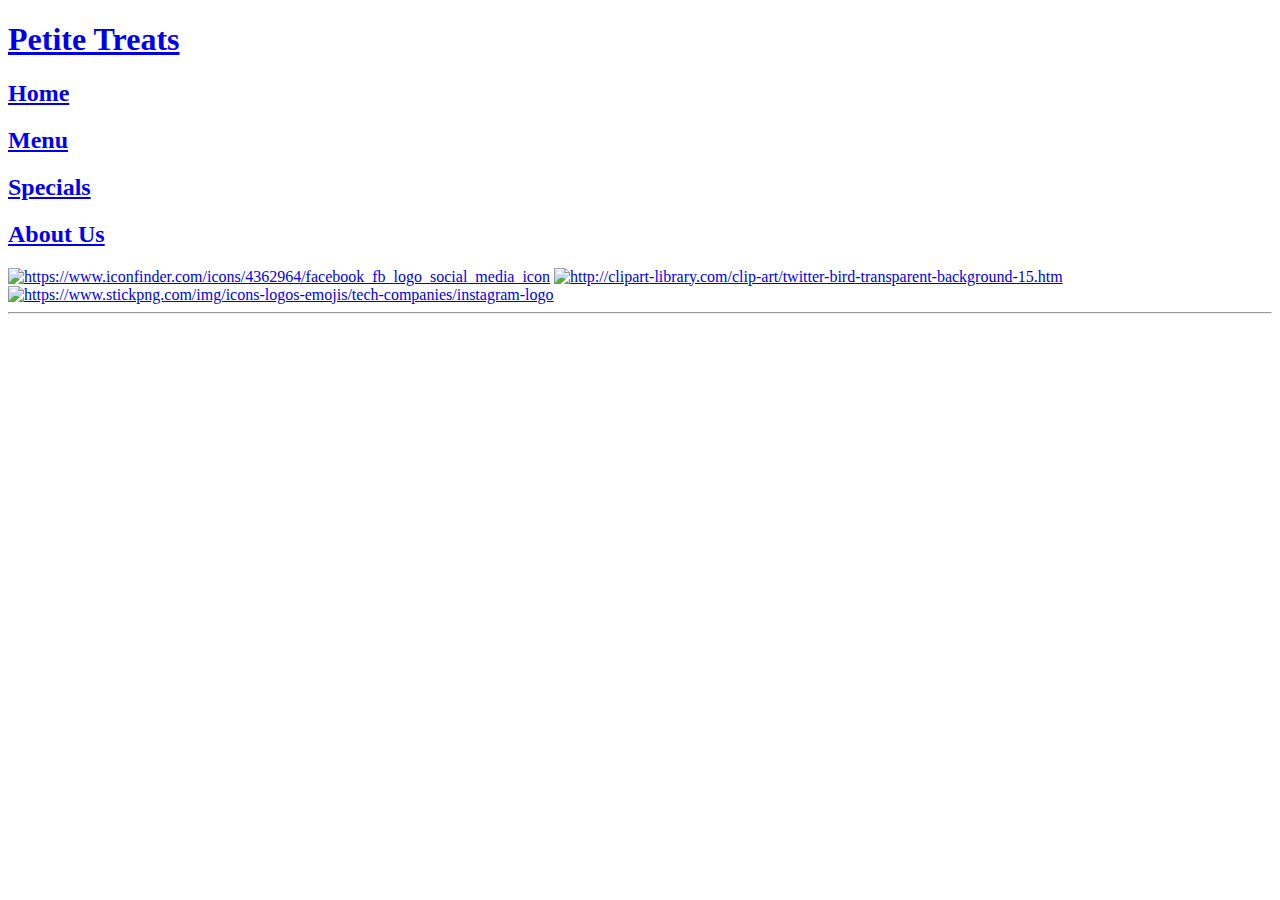
==== index.html @ 09cdf333 "Add header with logo, navigation and social buttons" ====
<!DOCTYPE html>
<html lang="en">

<head>
    <meta charset="UTF-8">
    <title>Petite Treats</title>
    <link rel="stylesheet" href="stylesheet.css">
</head>

<body>

<!--Header Code, Logo, Navigation & Socials-->
<div class="top_bar">

    <div class="column" id="logo">
        <a href="index.html"><h1>Petite Treats</h1></a>
    </div>

    <div class="column" id="top_navigation">
        <a href="index.html" class='active'><h2>Home</h2></a>
        <a href="menu.html"><h2>Menu</h2></a>
        <a href="specials.html"><h2>Specials</h2></a>
        <a href="about_us.html"><h2>About Us</h2></a>
    </div>

    <div class="column" id="social_icons">
        <a href="https://www.facebook.com/"><img src="facebook_icon.png"
                                                 alt="https://www.iconfinder.com/icons/4362964/facebook_fb_logo_social_media_icon"></a>
        <a href="https://www.twitter.com/"><img src="twitter_icon.jpg"
                                                alt="http://clipart-library.com/clip-art/twitter-bird-transparent-background-15.htm"></a>
        <a href="https://www.instagram.com/"><img src="instagram_icon.png"
                                                  alt="https://www.stickpng.com/img/icons-logos-emojis/tech-companies/instagram-logo"></a>
    </div>

</div>

<hr id="header_break">

</body>

</html>
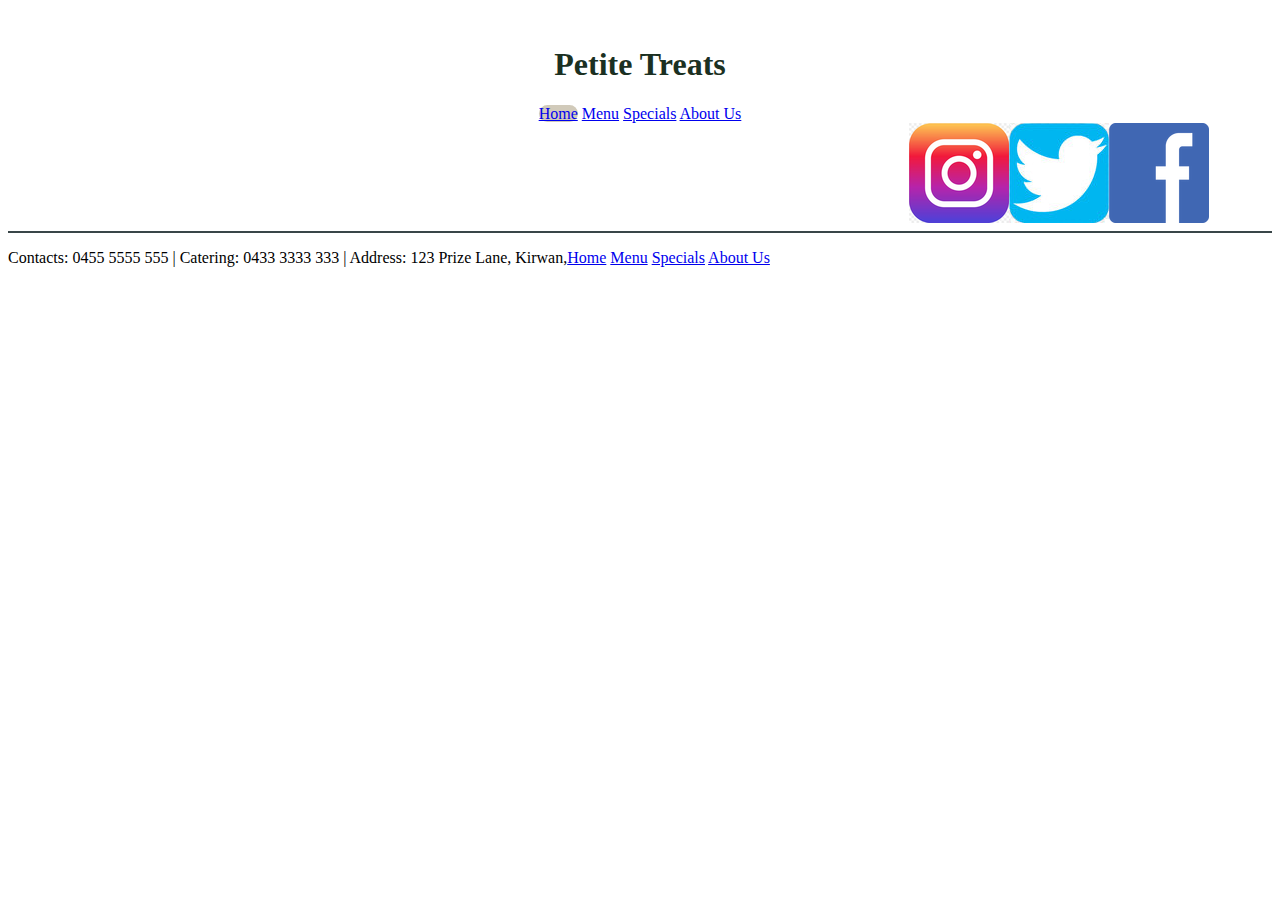
==== commit 3102b260: "Touch up navigation, add footer" ====
--- a/index.html
+++ b/index.html
@@ -9,21 +9,19 @@
 
 <body>
 
-<!--Header Code, Logo, Navigation & Socials-->
+<!--Header - Logo, Navigation & Socials-->
 <div class="top_bar">
 
-    <div class="column" id="logo">
-        <a href="index.html"><h1>Petite Treats</h1></a>
+    <div class="top_bar_column" id="logo"><a href="index.html"><h1>Petite Treats</h1></a></div>
+
+    <div class="top_bar_column navigation">
+        <a href="index.html" class="active">Home</a>
+        <a href="menu.html">Menu</a>
+        <a href="specials.html">Specials</a>
+        <a href="about_us.html">About Us</a>
     </div>
 
-    <div class="column" id="top_navigation">
-        <a href="index.html" class='active'><h2>Home</h2></a>
-        <a href="menu.html"><h2>Menu</h2></a>
-        <a href="specials.html"><h2>Specials</h2></a>
-        <a href="about_us.html"><h2>About Us</h2></a>
-    </div>
-
-    <div class="column" id="social_icons">
+    <div class="top_bar_column" id="social_icons">
         <a href="https://www.facebook.com/"><img src="facebook_icon.png"
                                                  alt="https://www.iconfinder.com/icons/4362964/facebook_fb_logo_social_media_icon"></a>
         <a href="https://www.twitter.com/"><img src="twitter_icon.jpg"
@@ -31,11 +29,14 @@
         <a href="https://www.instagram.com/"><img src="instagram_icon.png"
                                                   alt="https://www.stickpng.com/img/icons-logos-emojis/tech-companies/instagram-logo"></a>
     </div>
-
 </div>
 
 <hr id="header_break">
 
+
+<!--Footer - Business Contacts & Navigation-->
+<div class="footer">
+    <p>Contacts: 0455 5555 555 | Catering: 0433 3333 333 | Address: 123 Prize Lane, Kirwan,<a href= "index.html">Home</a> <a href="menu.html">Menu</a> <a href="specials.html">Specials</a> <a href="about_us.html">About Us</a></p>
+</div>
 </body>
-
 </html>--- a/stylesheet.css
+++ b/stylesheet.css
@@ -0,0 +1,59 @@
+body {
+    margin-bottom: 100px;
+    margin-top: 25px;
+}
+
+.top_bar {
+    text-align: center;
+    min-height: 100px;
+    overflow: hidden;
+    margin-right: 5%;
+    margin-left: 5%;
+    /*padding-top: 20px;*/
+}
+
+#top_navigation a {
+    color: #1B3022;
+    text-align: center;
+    text-decoration: none;
+    font-size: large;
+    padding-right: 20px;
+    padding-left: 20px;
+    float: left;
+}
+
+#social_icons a {
+    float: right;
+    padding: 0;
+}
+
+#logo a {
+    text-decoration: none;
+}
+
+.top_bar a:hover {
+    background-color: #EAEAEA;
+}
+
+.top_bar a.active {
+    background-color: #D1CABA;
+    border-radius: 15px;
+}
+
+.top_bar h1, h2 {
+    font-family: "Bookman Old Style", serif;
+    color: #1B3022;
+}
+
+.top_bar img {
+    float: right;
+}
+
+.column {
+    float: left;
+    width: 33.33%;
+}
+
+#header_break {
+    border: 1px solid #394648;
+}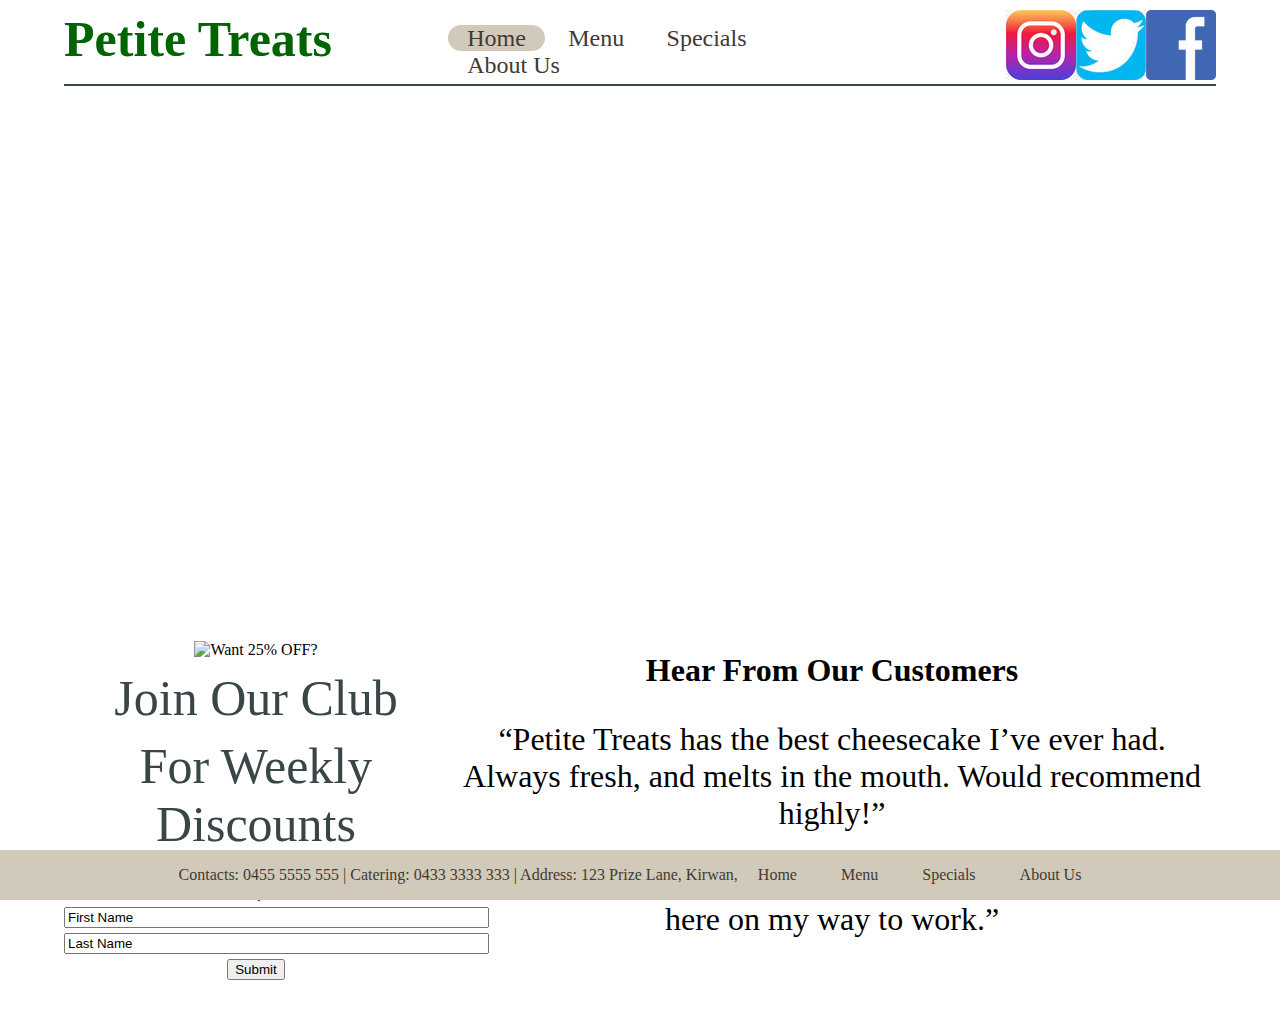
==== commit 3fdea164: "Add mailing list sign up layout & Customer comments" ====
--- a/index.html
+++ b/index.html
@@ -33,10 +33,34 @@
 
 <hr id="header_break">
 
+<!--Main Page Content-->
+<div class="background_image">
+</div>
+
+<div class="main_content_row">
+
+    <div class="column specials_signup">
+        <img src="25%25OffWordArt.png" alt="Want 25% OFF?">
+        <p>Join Our Club</p>
+        <p>For Weekly Discounts</p>
+        <input type="email" value="Email" size="50"><
+        <input type="text" value="First Name" size="50">
+        <input type="text" value="Last Name" size="50">
+        <button>Submit</button>
+    </div>
+
+    <div class="column reviews">
+        <h1>Hear From Our Customers</h1>
+        <p>“Petite Treats has the best cheesecake I’ve ever had. Always fresh, and melts in the mouth. Would recommend
+            highly!”</p>
+        <p>“I’m addicted to the Danish pastries and always drop in here on my way to work.”</p>
+    </div>
+</div>
 
 <!--Footer - Business Contacts & Navigation-->
 <div class="footer">
-    <p>Contacts: 0455 5555 555 | Catering: 0433 3333 333 | Address: 123 Prize Lane, Kirwan,<a href= "index.html">Home</a> <a href="menu.html">Menu</a> <a href="specials.html">Specials</a> <a href="about_us.html">About Us</a></p>
+    <p>Contacts: 0455 5555 555 | Catering: 0433 3333 333 | Address: 123 Prize Lane, Kirwan,<a href="index.html">Home</a>
+        <a href="menu.html">Menu</a> <a href="specials.html">Specials</a> <a href="about_us.html">About Us</a></p>
 </div>
 </body>
 </html>--- a/stylesheet.css
+++ b/stylesheet.css
@@ -1,25 +1,23 @@
 body {
-    margin-bottom: 100px;
-    margin-top: 25px;
+    margin-top: 10px;
+    margin-right: 5%;
+    margin-left: 5%;
+    margin-bottom: 400px;
+    font-family: "Bookman Old Style", serif;
 }
 
-.top_bar {
-    text-align: center;
-    min-height: 100px;
-    overflow: hidden;
-    margin-right: 5%;
-    margin-left: 5%;
-    /*padding-top: 20px;*/
+
+/*since navigation is shorter (height wise) than the rest of the header, must be set further from the top*/
+.navigation {
+    padding-top: 15px;
 }
 
-#top_navigation a {
-    color: #1B3022;
+.navigation a {
+    color: #413A32;
     text-align: center;
     text-decoration: none;
-    font-size: large;
-    padding-right: 20px;
-    padding-left: 20px;
-    float: left;
+    font-size: x-large;
+    padding: 0 5%;
 }
 
 #social_icons a {
@@ -29,31 +27,100 @@
 
 #logo a {
     text-decoration: none;
+    float: left;
 }
 
-.top_bar a:hover {
-    background-color: #EAEAEA;
+a:hover {
+    background-color: #b29d89;
+    border-radius: 15px;
 }
 
-.top_bar a.active {
+a.active {
     background-color: #D1CABA;
     border-radius: 15px;
 }
 
-.top_bar h1, h2 {
-    font-family: "Bookman Old Style", serif;
-    color: #1B3022;
+#logo h1 {
+    font-size: 50px;
+    margin: 0 0 0;
+    color: darkgreen;
 }
 
-.top_bar img {
-    float: right;
-}
-
-.column {
+/*float the columns in line with each other left - right*/
+.top_bar_column {
     float: left;
     width: 33.33%;
 }
 
 #header_break {
     border: 1px solid #394648;
-}+    margin-bottom: 5px;
+}
+
+
+
+
+
+
+.background_image {
+    min-height: 60vh;
+    background-image: url("bakery_display.jpg");
+    /*https://www.pexels.com/photo/donuts-and-bagel-display-205961/*/
+    background-position: center;
+    background-repeat: no-repeat;
+    background-size: cover;
+}
+
+
+
+
+
+
+.specials_signup {
+    width: 33.33%;
+    text-align: center;
+    float: left;
+}
+
+.specials_signup img {
+    padding-top: 10px;
+}
+
+.specials_signup p {
+    font-size: 50px;
+    color: #394648;
+    margin: 10px;
+}
+
+.specials_signup input {
+    margin-bottom: 5px;
+}
+
+
+.reviews {
+    width: 66.66%;
+    float: right;
+    text-align: center;
+}
+
+.reviews p {
+    font-size: xx-large;
+}
+
+.footer a {
+    color: #413A32;
+    padding-left: 20px;
+    padding-right: 20px;
+    text-decoration: none;
+}
+
+.footer {
+    position: fixed;
+    left: 0;
+    right: 0;
+    bottom: 0;
+    width: 100%;
+    text-align: center;
+    background-color: #D1CABA;
+    color: #413A32;
+}
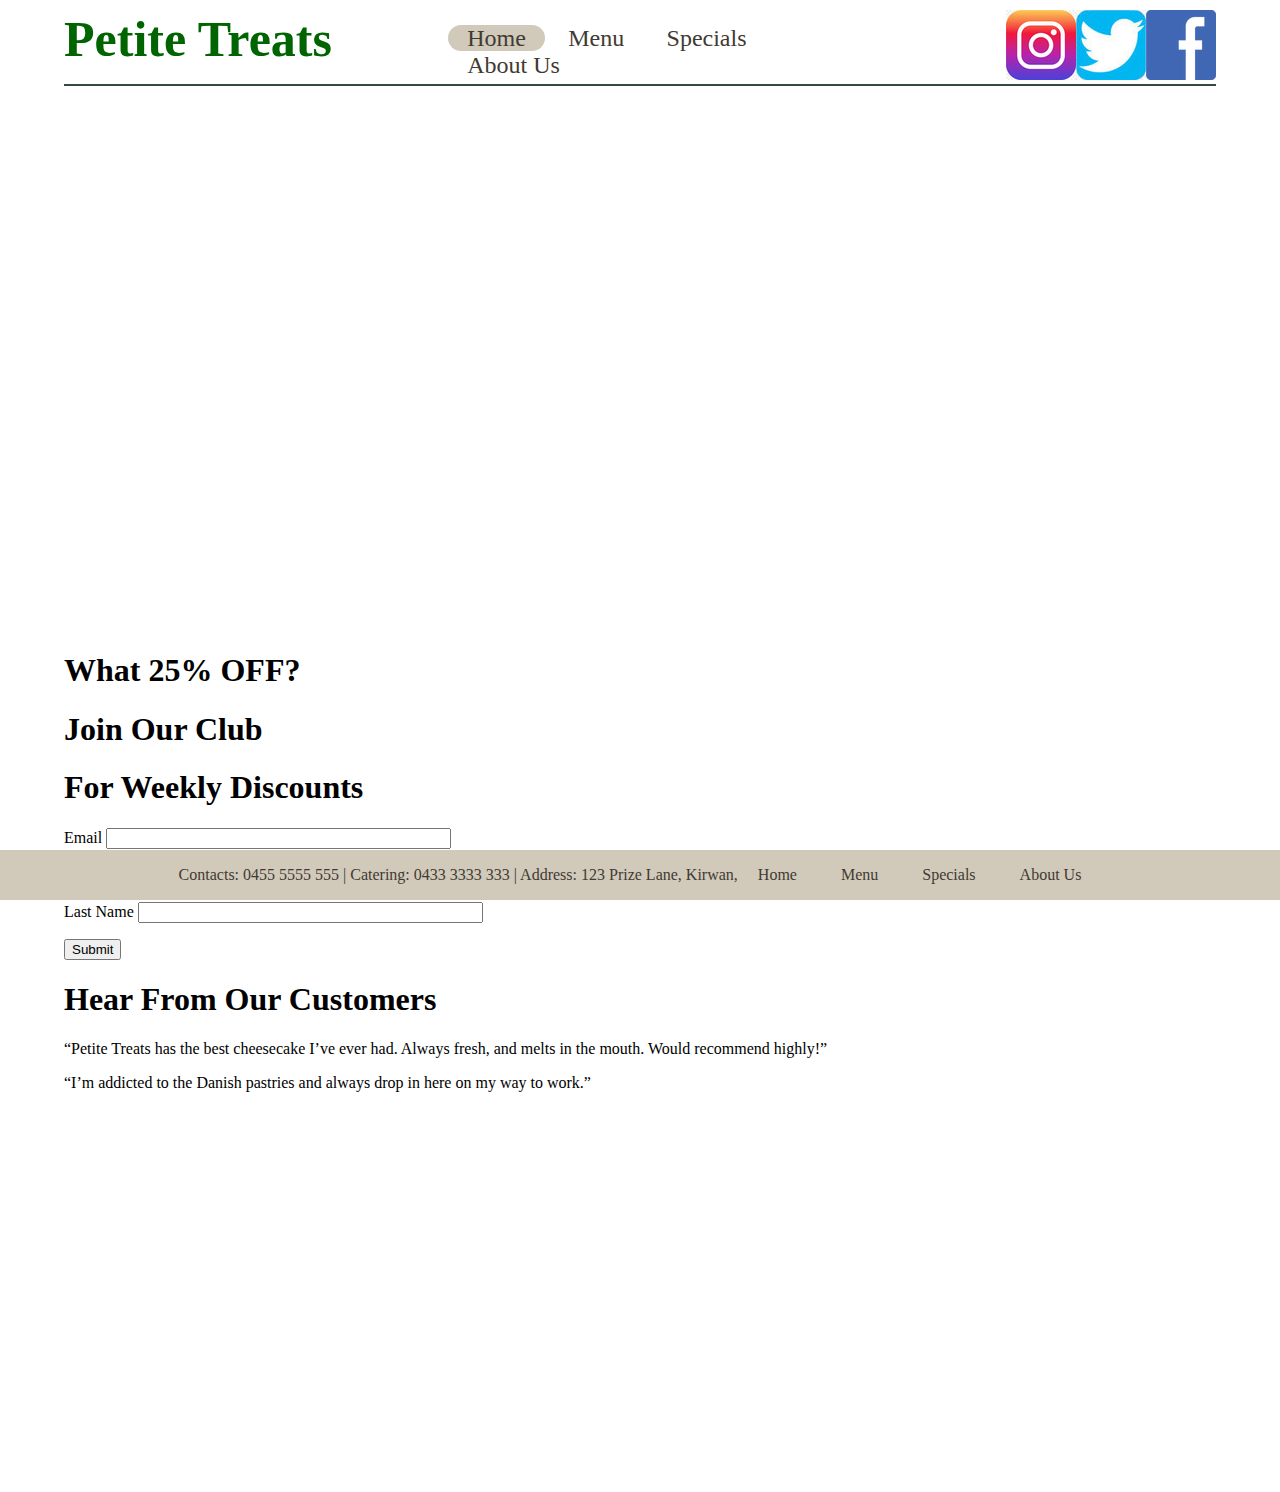
==== commit fa228b7a: "Modify Text entry boxes layout" ====
--- a/index.html
+++ b/index.html
@@ -39,17 +39,17 @@
 
 <div class="main_content_row">
 
-    <div class="column specials_signup">
-        <img src="25%25OffWordArt.png" alt="Want 25% OFF?">
-        <p>Join Our Club</p>
-        <p>For Weekly Discounts</p>
-        <input type="email" value="Email" size="50"><
-        <input type="text" value="First Name" size="50">
-        <input type="text" value="Last Name" size="50">
-        <button>Submit</button>
+    <div class="specials_signup_column">
+        <h1>What 25% OFF?</h1>
+        <h1>Join Our Club</h1>
+        <h1>For Weekly Discounts</h1>
+        <p><label>Email <input type="email" size="40"></label></p>
+        <p><label>First Name <input type="text" size="40"></label></p>
+        <p><label>Last Name <input type="text" size="40"></label></p>
+        <p><button>Submit</button></p>
     </div>
 
-    <div class="column reviews">
+    <div class="reviews_column">
         <h1>Hear From Our Customers</h1>
         <p>“Petite Treats has the best cheesecake I’ve ever had. Always fresh, and melts in the mouth. Would recommend
             highly!”</p>
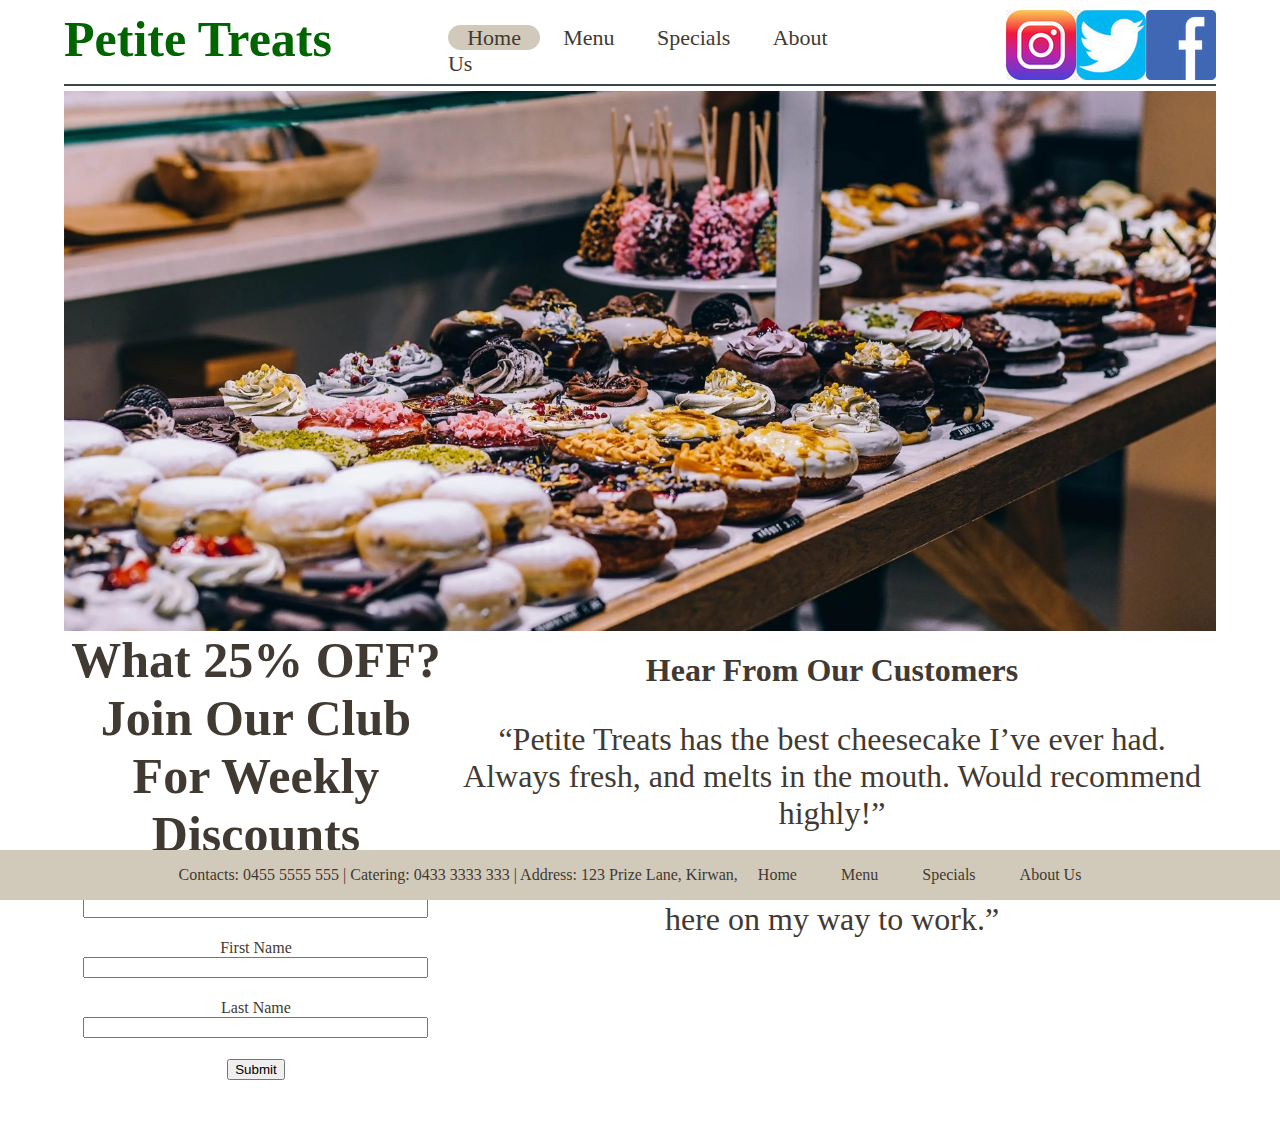
==== commit 864bb568: "Update image links after relocation of images" ====
--- a/index.html
+++ b/index.html
@@ -22,11 +22,11 @@
     </div>
 
     <div class="top_bar_column" id="social_icons">
-        <a href="https://www.facebook.com/"><img src="facebook_icon.png"
+        <a href="https://www.facebook.com/"><img src="images/facebook_icon.png"
                                                  alt="https://www.iconfinder.com/icons/4362964/facebook_fb_logo_social_media_icon"></a>
-        <a href="https://www.twitter.com/"><img src="twitter_icon.jpg"
+        <a href="https://www.twitter.com/"><img src="images/twitter_icon.jpg"
                                                 alt="http://clipart-library.com/clip-art/twitter-bird-transparent-background-15.htm"></a>
-        <a href="https://www.instagram.com/"><img src="instagram_icon.png"
+        <a href="https://www.instagram.com/"><img src="images/instagram_icon.png"
                                                   alt="https://www.stickpng.com/img/icons-logos-emojis/tech-companies/instagram-logo"></a>
     </div>
 </div>
--- a/stylesheet.css
+++ b/stylesheet.css
@@ -1,9 +1,7 @@
 body {
-    margin-top: 10px;
-    margin-right: 5%;
-    margin-left: 5%;
-    margin-bottom: 400px;
+    margin: 10px 5%;
     font-family: "Bookman Old Style", serif;
+    color: #413A32;
 }
 
 
@@ -16,7 +14,7 @@
     color: #413A32;
     text-align: center;
     text-decoration: none;
-    font-size: x-large;
+    font-size: 22px;
     padding: 0 5%;
 }
 
@@ -30,7 +28,7 @@
     float: left;
 }
 
-a:hover {
+.top_bar_column a:hover {
     background-color: #b29d89;
     border-radius: 15px;
 }
@@ -46,7 +44,6 @@
     color: darkgreen;
 }
 
-/*float the columns in line with each other left - right*/
 .top_bar_column {
     float: left;
     width: 33.33%;
@@ -58,10 +55,6 @@
 }
 
 
-
-
-
-
 .background_image {
     min-height: 60vh;
     background-image: url("bakery_display.jpg");
@@ -71,39 +64,31 @@
     background-size: cover;
 }
 
-
-
-
-
-
-.specials_signup {
+.specials_signup_column {
     width: 33.33%;
     text-align: center;
     float: left;
+    margin-bottom: 50px;
 }
 
-.specials_signup img {
-    padding-top: 10px;
+.specials_signup_column h1 {
+    font-size: 50px;
+    color: #413A32;
+    margin: 0;
 }
 
-.specials_signup p {
-    font-size: 50px;
-    color: #394648;
-    margin: 10px;
-}
-
-.specials_signup input {
+.specials_signup_column input {
     margin-bottom: 5px;
 }
 
 
-.reviews {
+.reviews_column {
     width: 66.66%;
     float: right;
     text-align: center;
 }
 
-.reviews p {
+.reviews_column p {
     font-size: xx-large;
 }
 
@@ -113,6 +98,12 @@
     padding-right: 20px;
     text-decoration: none;
 }
+
+.footer a:hover {
+    background-color: #b29d89;
+    border-radius: 15px;
+}
+
 
 .footer {
     position: fixed;
@@ -124,3 +115,45 @@
     background-color: #D1CABA;
     color: #413A32;
 }
+
+.column {
+    float: left;
+    width: 33.33%;
+    text-align: center;
+    height: 350px;
+}
+
+.column a {
+    text-decoration: none;
+    color: #413A32;
+}
+
+.column a:visited {
+    color: #413A32;
+}
+
+.title {
+    text-align: center;
+    color: darkgreen;
+    font-size: 75px;
+    margin: 25px;
+}
+
+.display_text {
+    font-size: 50px;
+    text-align: center;
+    margin-bottom: 25px;
+    margin-top: 25px;
+}
+
+.display_text b {
+    color: darkgreen;
+}
+
+.specials_signup {
+    text-align: center;
+}
+
+.specials_signup input {
+    margin-bottom: 5px;
+}
